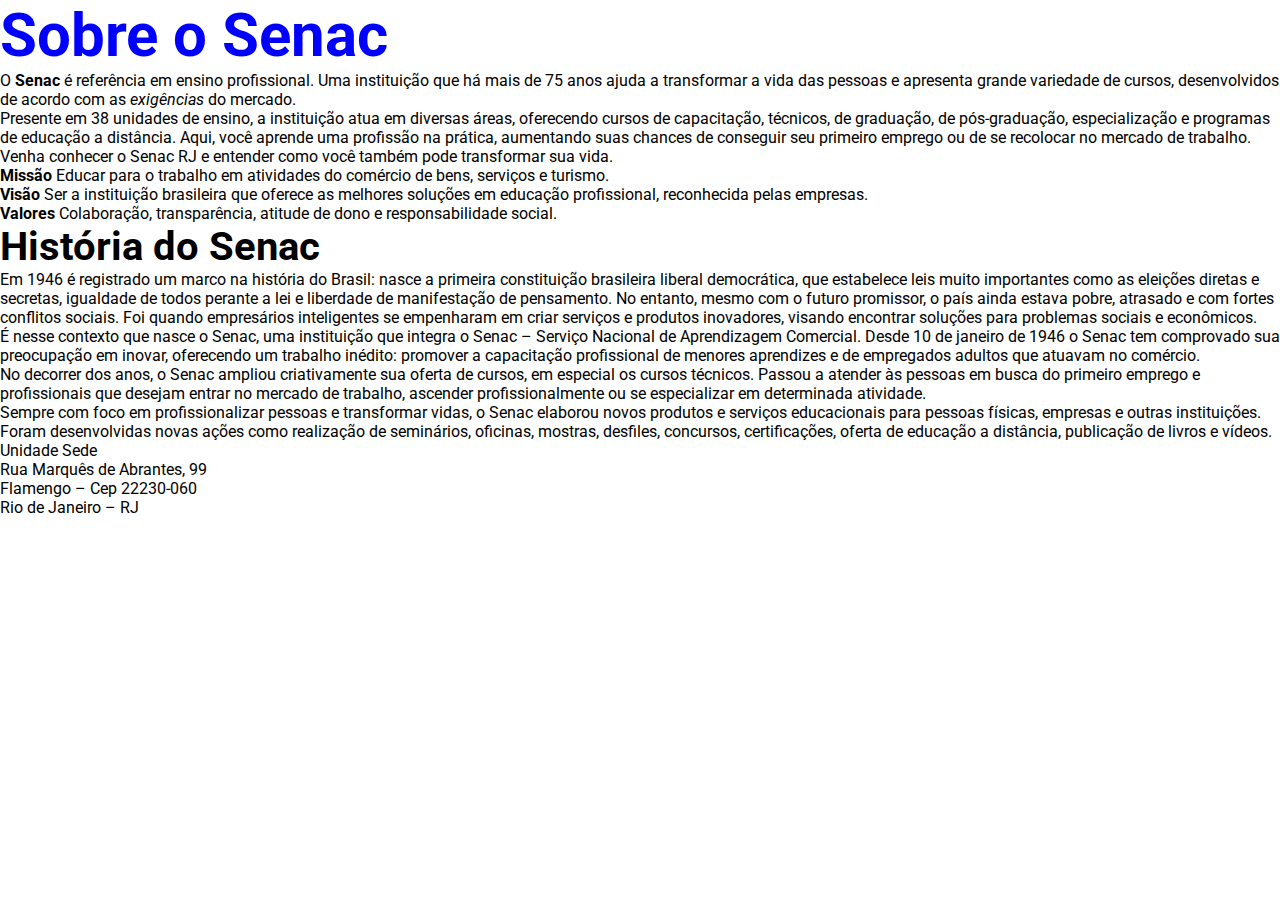
==== index.html @ d7a2b8d1 "Atualizado meu repositorio loocal" ====
<!DOCTYPE html>
<html lang="pt-br">
	<head>
		<meta charset="utf-8" ><!-- TAG meta: serve para formatações especiais. Está com atributo charset -->
		<link rel="icon" href="img/favicon.ico">
		<link href="https://fonts.googleapis.com/css?family=Roboto:100,300,400,500,700,900" rel="stylesheet">

		<title>Sobre o Senac</title>
		
		<style>
			* {
				margin: 0;
				font-family: Roboto, sans-serif;
			}

			h1 {
				font-family: Roboto, sans-serif;
				font-size: 60px;
				margin:0;
				/* Isto é um comentário em CSS*/
				color: rgb(0, 0, 255);
				/* color: rgb(0, 0, 255, 0.5); */
				/* color: #0000FF; hexadecimal */
			}

			h2 {
				font-size: 40px;
			}
		</style>
		
	</head>
	<!--  -->
	<body>
		<h1>Sobre o Senac</h1>
		<p>O <strong>Senac</strong> é referência em ensino profissional. Uma instituição que há mais de 75 anos ajuda a transformar a vida das pessoas e apresenta grande variedade de cursos, desenvolvidos de acordo com as <em>exigências</em> do mercado.</p>
		<!-- Isto é um comentário em HTML -->
		
		<p>Presente em 38 unidades de ensino, a instituição atua em diversas áreas, oferecendo cursos de capacitação, técnicos, de graduação, de pós-graduação, especialização e programas de educação a distância. Aqui, você aprende uma profissão na prática, aumentando suas chances de conseguir seu primeiro emprego ou de se recolocar no mercado de trabalho. Venha conhecer o Senac RJ e entender como você também pode transformar sua vida.</p>

		<p><strong>Missão</strong>

		Educar para o trabalho em atividades do comércio de bens, serviços e turismo.
		</p>
		<p>
		<strong>Visão</strong>

		Ser a instituição brasileira que oferece as melhores soluções em educação profissional, reconhecida pelas empresas.
		</p>
		<p>
		<strong>Valores</strong>

		Colaboração, transparência, atitude de dono e responsabilidade social.
		</p>
		<p>
		
		<!-- <h2 style="font-size:40px">História do Senac</h2> -->
		<h2>História do Senac</h2>

	Em 1946 é registrado um marco na história do Brasil: nasce a primeira constituição brasileira liberal democrática,
	que estabelece leis muito importantes como as eleições diretas e secretas, igualdade de todos perante a lei e
	liberdade de manifestação de pensamento. No entanto, mesmo com o futuro promissor, o país ainda estava pobre,
	atrasado e com fortes conflitos sociais. Foi quando empresários inteligentes se empenharam em criar serviços e
	produtos inovadores, visando encontrar soluções para problemas sociais e econômicos.</p>

	<p>É nesse contexto que nasce o Senac, uma instituição que integra o Senac – Serviço Nacional de Aprendizagem
		Comercial. Desde 10 de janeiro de 1946 o Senac tem comprovado sua preocupação em inovar, oferecendo um trabalho
		inédito: promover a capacitação profissional de menores aprendizes e de empregados adultos que atuavam no
		comércio.</p>

	<p>
		No decorrer dos anos, o Senac ampliou criativamente sua oferta de cursos, em especial os cursos técnicos. Passou
		a atender às pessoas em busca do primeiro emprego e profissionais que desejam entrar no mercado de trabalho,
		ascender profissionalmente ou se especializar em determinada atividade.</p>

	<p>Sempre com foco em profissionalizar pessoas e transformar vidas, o Senac elaborou novos produtos e serviços
		educacionais para pessoas físicas, empresas e outras instituições. Foram desenvolvidas novas ações como
		realização de seminários, oficinas, mostras, desfiles, concursos, certificações, oferta de educação a distância,
		publicação de livros e vídeos.</p>



	<p>
		Unidade Sede<br>
		Rua Marquês de Abrantes, 99<br>
		Flamengo – Cep 22230-060<br>
		Rio de Janeiro – RJ<br>
	</p>
</body>

</html>
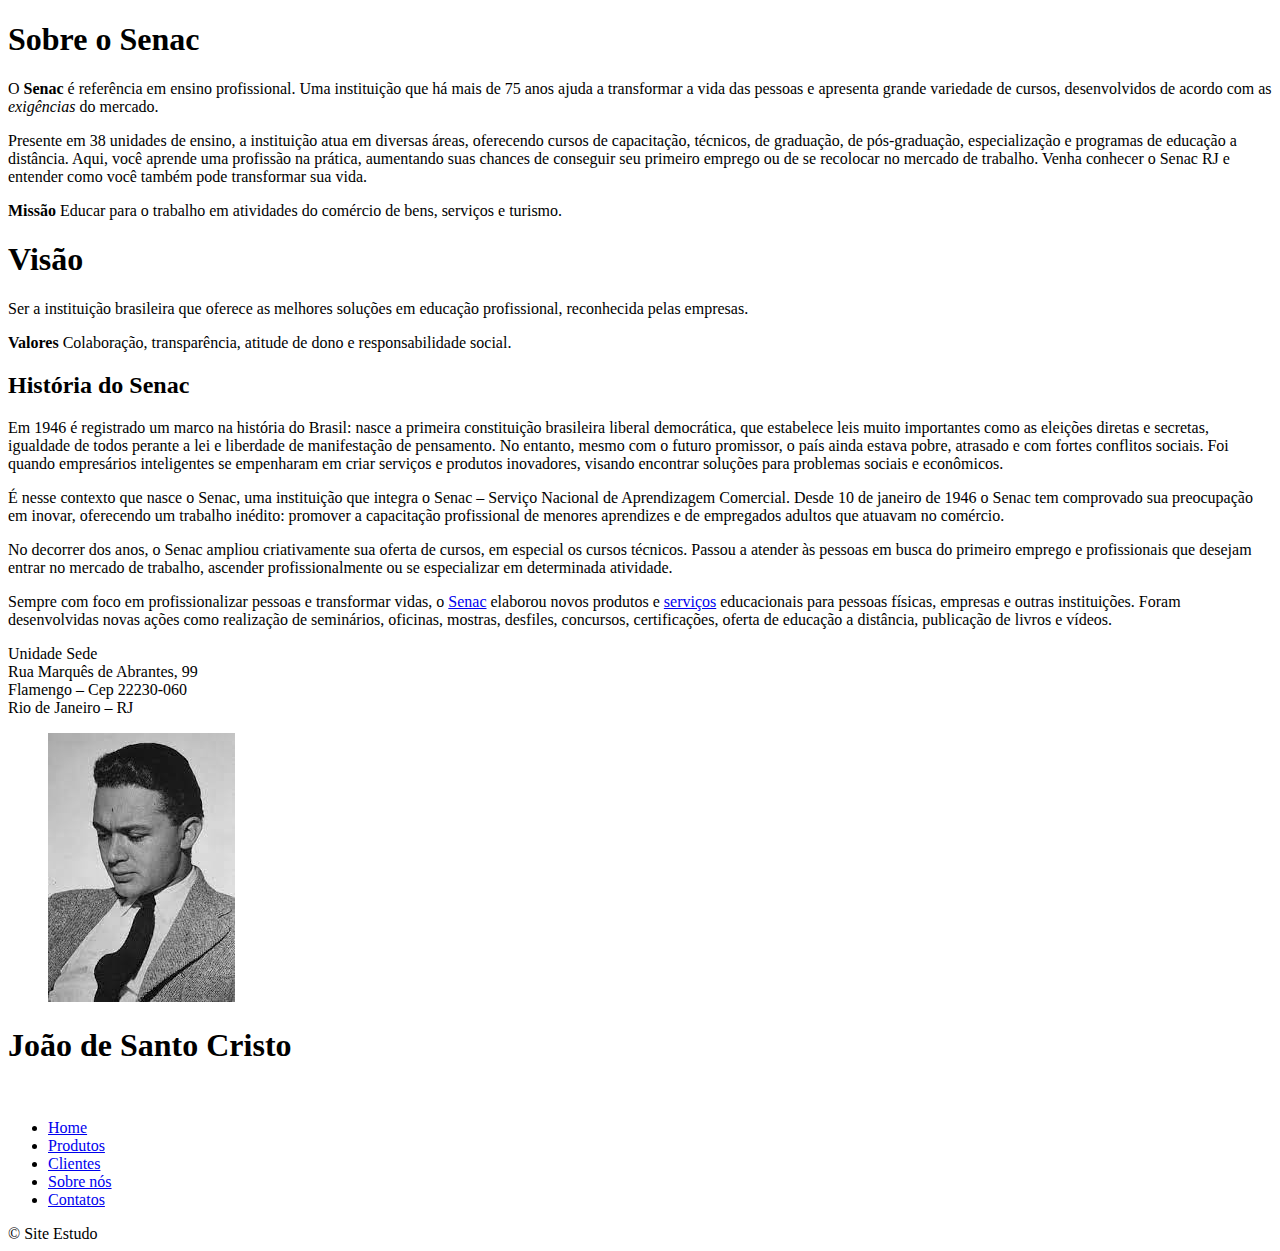
==== commit 5f91e25b: "Atualizado" ====
--- a/index.html
+++ b/index.html
@@ -4,10 +4,11 @@
 		<meta charset="utf-8" ><!-- TAG meta: serve para formatações especiais. Está com atributo charset -->
 		<link rel="icon" href="img/favicon.ico">
 		<link href="https://fonts.googleapis.com/css?family=Roboto:100,300,400,500,700,900" rel="stylesheet">
+		<link rel="stylesheet" href="estilo/style.css">
 
 		<title>Sobre o Senac</title>
 		
-		<style>
+		<!-- <style>
 			* {
 				margin: 0;
 				font-family: Roboto, sans-serif;
@@ -26,65 +27,97 @@
 			h2 {
 				font-size: 40px;
 			}
-		</style>
+		</style> -->
 		
 	</head>
 	<!--  -->
 	<body>
-		<h1>Sobre o Senac</h1>
-		<p>O <strong>Senac</strong> é referência em ensino profissional. Uma instituição que há mais de 75 anos ajuda a transformar a vida das pessoas e apresenta grande variedade de cursos, desenvolvidos de acordo com as <em>exigências</em> do mercado.</p>
-		<!-- Isto é um comentário em HTML -->
-		
-		<p>Presente em 38 unidades de ensino, a instituição atua em diversas áreas, oferecendo cursos de capacitação, técnicos, de graduação, de pós-graduação, especialização e programas de educação a distância. Aqui, você aprende uma profissão na prática, aumentando suas chances de conseguir seu primeiro emprego ou de se recolocar no mercado de trabalho. Venha conhecer o Senac RJ e entender como você também pode transformar sua vida.</p>
+		<header>
 
-		<p><strong>Missão</strong>
+		</header>
+		<main>
+			<!-- <h1>SOBRE MIM</h1> -->
+			<!-- <h1>SOBRE O SENAC</h1> -->
+			<h1 class="diferenciado">Sobre o Senac</h1>
+			<p>O <strong>Senac</strong> é referência em ensino profissional. Uma instituição que há mais de 75 anos ajuda a transformar a vida das pessoas e apresenta grande variedade de cursos, desenvolvidos de acordo com as <em>exigências</em> do mercado.</p>
+			<!-- Isto é um comentário em HTML -->
+			
+			<p>Presente em 38 unidades de ensino, a instituição atua em diversas áreas, oferecendo cursos de capacitação, técnicos, de graduação, de pós-graduação, especialização e programas de educação a distância. Aqui, você aprende uma profissão na prática, aumentando suas chances de conseguir seu primeiro emprego ou de se recolocar no mercado de trabalho. Venha conhecer o Senac RJ e entender como você também pode transformar sua vida.</p>
 
-		Educar para o trabalho em atividades do comércio de bens, serviços e turismo.
-		</p>
+			<p><strong>Missão</strong>
+
+			Educar para o trabalho em atividades do comércio de bens, serviços e turismo.
+			</p>
+			<p>
+			<strong><h1>Visão</h1></strong>
+
+			Ser a instituição brasileira que oferece as melhores soluções em educação profissional, reconhecida pelas empresas.
+			</p>
+			<p>
+			<strong>Valores</strong>
+
+			Colaboração, transparência, atitude de dono e responsabilidade social.
+			</p>
+			<p>
+			
+			<!-- <h2 style="font-size:40px">História do Senac</h2> -->
+			<h2>História do Senac</h2>
+
+		Em 1946 é registrado um marco na história do Brasil: nasce a primeira constituição brasileira liberal democrática,
+		que estabelece leis muito importantes como as eleições diretas e secretas, igualdade de todos perante a lei e
+		liberdade de manifestação de pensamento. No entanto, mesmo com o futuro promissor, o país ainda estava pobre,
+		atrasado e com fortes conflitos sociais. Foi quando empresários inteligentes se empenharam em criar serviços e
+		produtos inovadores, visando encontrar soluções para problemas sociais e econômicos.</p>
+
+		<p>É nesse contexto que nasce o Senac, uma instituição que integra o Senac – Serviço Nacional de Aprendizagem
+			Comercial. Desde 10 de janeiro de 1946 o Senac tem comprovado sua preocupação em inovar, oferecendo um trabalho
+			inédito: promover a capacitação profissional de menores aprendizes e de empregados adultos que atuavam no
+			comércio.</p>
+
 		<p>
-		<strong>Visão</strong>
+			No decorrer dos anos, o Senac ampliou criativamente sua oferta de cursos, em especial os cursos técnicos. Passou
+			a atender às pessoas em busca do primeiro emprego e profissionais que desejam entrar no mercado de trabalho,
+			ascender profissionalmente ou se especializar em determinada atividade.</p>
+			<!-- Endereço absoluto: https://www  -->
+			<!-- Enderço Relativo -->
+		<p>Sempre com foco em profissionalizar pessoas e transformar vidas, o <a href="https://www.rj.senac.br">Senac</a> elaborou novos produtos e <a href="#">serviços</a>
+			educacionais para pessoas físicas, empresas e outras instituições. Foram desenvolvidas novas ações como
+			realização de seminários, oficinas, mostras, desfiles, concursos, certificações, oferta de educação a distância,
+			publicação de livros e vídeos.</p>
 
-		Ser a instituição brasileira que oferece as melhores soluções em educação profissional, reconhecida pelas empresas.
-		</p>
-		<p>
-		<strong>Valores</strong>
-
-		Colaboração, transparência, atitude de dono e responsabilidade social.
-		</p>
-		<p>
-		
-		<!-- <h2 style="font-size:40px">História do Senac</h2> -->
-		<h2>História do Senac</h2>
-
-	Em 1946 é registrado um marco na história do Brasil: nasce a primeira constituição brasileira liberal democrática,
-	que estabelece leis muito importantes como as eleições diretas e secretas, igualdade de todos perante a lei e
-	liberdade de manifestação de pensamento. No entanto, mesmo com o futuro promissor, o país ainda estava pobre,
-	atrasado e com fortes conflitos sociais. Foi quando empresários inteligentes se empenharam em criar serviços e
-	produtos inovadores, visando encontrar soluções para problemas sociais e econômicos.</p>
-
-	<p>É nesse contexto que nasce o Senac, uma instituição que integra o Senac – Serviço Nacional de Aprendizagem
-		Comercial. Desde 10 de janeiro de 1946 o Senac tem comprovado sua preocupação em inovar, oferecendo um trabalho
-		inédito: promover a capacitação profissional de menores aprendizes e de empregados adultos que atuavam no
-		comércio.</p>
-
-	<p>
-		No decorrer dos anos, o Senac ampliou criativamente sua oferta de cursos, em especial os cursos técnicos. Passou
-		a atender às pessoas em busca do primeiro emprego e profissionais que desejam entrar no mercado de trabalho,
-		ascender profissionalmente ou se especializar em determinada atividade.</p>
-
-	<p>Sempre com foco em profissionalizar pessoas e transformar vidas, o Senac elaborou novos produtos e serviços
-		educacionais para pessoas físicas, empresas e outras instituições. Foram desenvolvidas novas ações como
-		realização de seminários, oficinas, mostras, desfiles, concursos, certificações, oferta de educação a distância,
-		publicação de livros e vídeos.</p>
-
-
-
-	<p>
-		Unidade Sede<br>
-		Rua Marquês de Abrantes, 99<br>
-		Flamengo – Cep 22230-060<br>
-		Rio de Janeiro – RJ<br>
-	</p>
+			<!-- ul Lista não ordenadas -->
+			<!-- ol Lista ordenadas -->
+			<!-- li item de lista -->
+			
+			<p class="vermelho ">
+				Unidade Sede<br>
+				Rua Marquês de Abrantes, 99<br>
+				Flamengo – Cep 22230-060<br>
+				Rio de Janeiro – RJ<br>
+			</p>
+		</main>
+		<aside>
+		<figure>
+			<img src="img/Joâo de Santo Cristo.png" alt="Foto de João de Santo Cristo">
+			<!-- <caption>Foto de João de Santo Cristo</caption> -->
+		</figure>
+		<h1 id="nomeCliente">João de Santo Cristo</h1>
+		<br>
+		<nav>
+			<ul>
+				<li>
+					<a href="#">Home</a>
+				</li>
+				<li><a href="#">Produtos</a></li>
+				<li><a href="#">Clientes</a></li>
+				<li><a href="#">Sobre nós</a></li>
+				<li><a href="#">Contatos</a></li>
+			</ul>
+		</nav>
+	</aside>
+		<footer>
+			&copy; Site Estudo
+		</footer>
 </body>
 
 </html>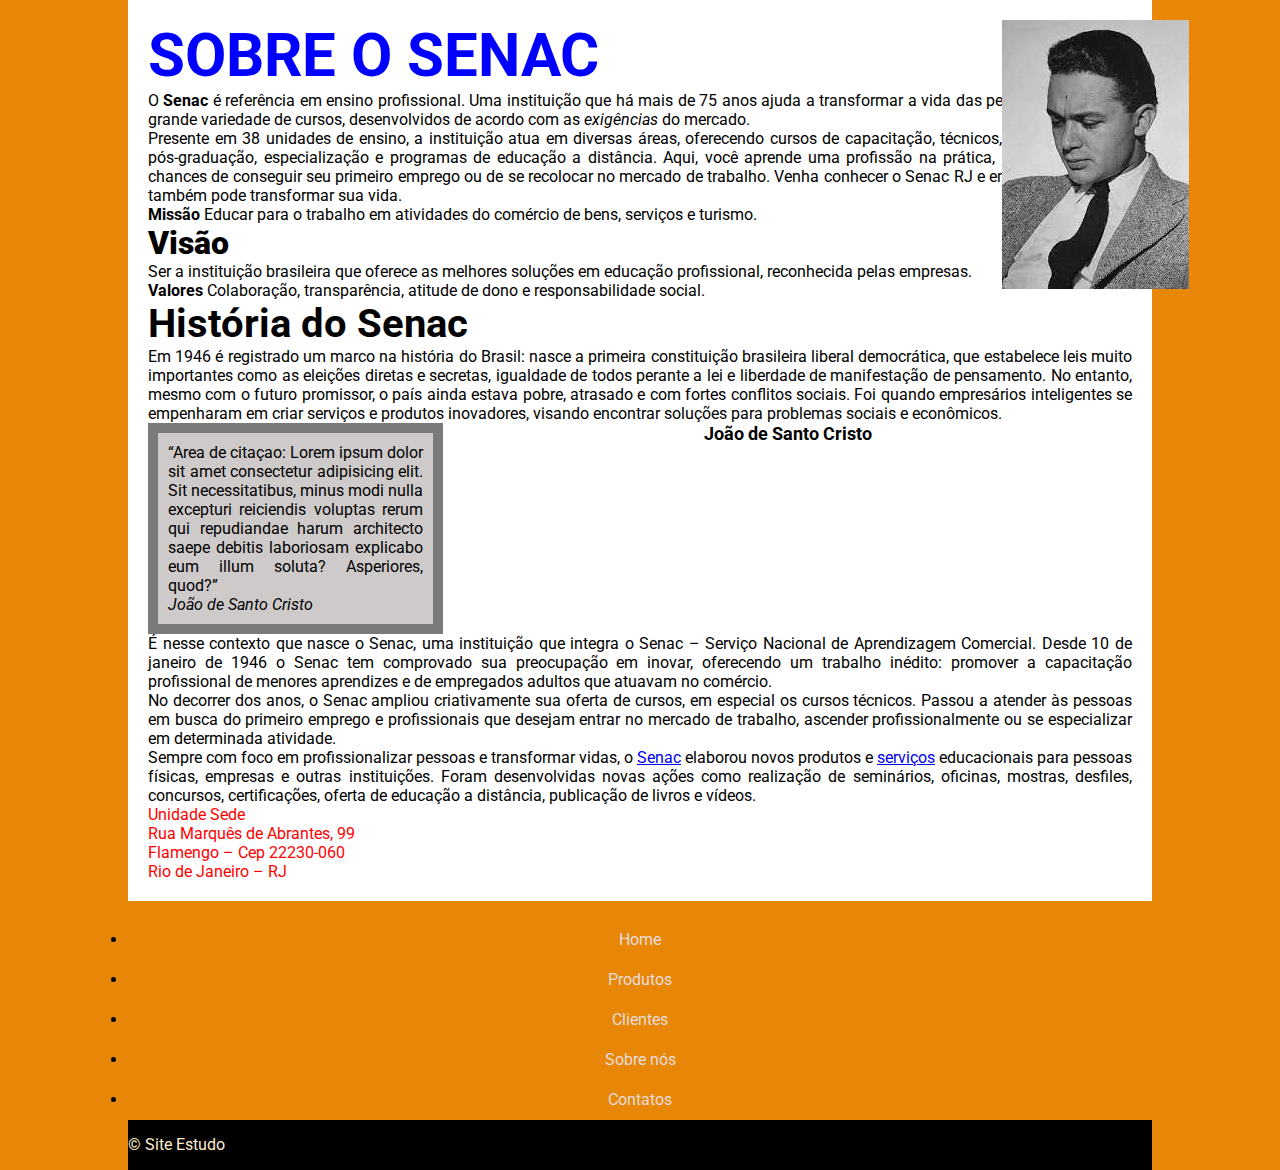
==== commit e2b99529: "Atualizado ultima" ====
--- a/index.html
+++ b/index.html
@@ -8,26 +8,7 @@
 
 		<title>Sobre o Senac</title>
 		
-		<!-- <style>
-			* {
-				margin: 0;
-				font-family: Roboto, sans-serif;
-			}
-
-			h1 {
-				font-family: Roboto, sans-serif;
-				font-size: 60px;
-				margin:0;
-				/* Isto é um comentário em CSS*/
-				color: rgb(0, 0, 255);
-				/* color: rgb(0, 0, 255, 0.5); */
-				/* color: #0000FF; hexadecimal */
-			}
-
-			h2 {
-				font-size: 40px;
-			}
-		</style> -->
+		
 		
 	</head>
 	<!--  -->
@@ -36,7 +17,7 @@
 
 		</header>
 		<main>
-			<!-- <h1>SOBRE MIM</h1> -->
+			<!-- <h1>SOBRE MIM</h1>  -->
 			<!-- <h1>SOBRE O SENAC</h1> -->
 			<h1 class="diferenciado">Sobre o Senac</h1>
 			<p>O <strong>Senac</strong> é referência em ensino profissional. Uma instituição que há mais de 75 anos ajuda a transformar a vida das pessoas e apresenta grande variedade de cursos, desenvolvidos de acordo com as <em>exigências</em> do mercado.</p>
@@ -58,7 +39,8 @@
 
 			Colaboração, transparência, atitude de dono e responsabilidade social.
 			</p>
-			<p>
+			<divclass="DivisãoColuna">
+				<p></p> 
 			
 			<!-- <h2 style="font-size:40px">História do Senac</h2> -->
 			<h2>História do Senac</h2>
@@ -67,9 +49,16 @@
 		que estabelece leis muito importantes como as eleições diretas e secretas, igualdade de todos perante a lei e
 		liberdade de manifestação de pensamento. No entanto, mesmo com o futuro promissor, o país ainda estava pobre,
 		atrasado e com fortes conflitos sociais. Foi quando empresários inteligentes se empenharam em criar serviços e
-		produtos inovadores, visando encontrar soluções para problemas sociais e econômicos.</p>
-
-		<p>É nesse contexto que nasce o Senac, uma instituição que integra o Senac – Serviço Nacional de Aprendizagem
+		produtos inovadores, visando encontrar soluções para problemas sociais e econômicos.
+	</p>
+</div>
+		<blockquote>
+			<p><q>Area de citaçao: Lorem ipsum dolor sit amet consectetur adipisicing elit. Sit necessitatibus, minus modi nulla excepturi reiciendis voluptas rerum qui repudiandae harum architecto saepe debitis laboriosam explicabo eum illum soluta? Asperiores, quod?</q></p>
+			<cite>João de Santo Cristo</cite>
+		</blockquote>
+		
+		<h1 id="nomeCliente">João de Santo Cristo</h1>
+		<p class="limpafloat" >É nesse contexto que nasce o Senac, uma instituição que integra o Senac – Serviço Nacional de Aprendizagem
 			Comercial. Desde 10 de janeiro de 1946 o Senac tem comprovado sua preocupação em inovar, oferecendo um trabalho
 			inédito: promover a capacitação profissional de menores aprendizes e de empregados adultos que atuavam no
 			comércio.</p>
@@ -96,12 +85,11 @@
 				Rio de Janeiro – RJ<br>
 			</p>
 		</main>
-		<aside>
 		<figure>
 			<img src="img/Joâo de Santo Cristo.png" alt="Foto de João de Santo Cristo">
+				<aside>
 			<!-- <caption>Foto de João de Santo Cristo</caption> -->
 		</figure>
-		<h1 id="nomeCliente">João de Santo Cristo</h1>
 		<br>
 		<nav>
 			<ul>
--- a/estilo/style.css
+++ b/estilo/style.css
@@ -0,0 +1,140 @@
+* {
+    margin: 0;
+    padding: 0;
+    box-sizing: border-box;
+}
+
+:root{
+    --cor-de-fundo: rgb(231, 134, 7);
+    --cor-secundaria: rgb(255, 255, 255);
+    --cor-azul: rgb(0, 0, 255);
+    --cor-preto: rgb(0, 0, 0);
+    --cor-laranja-claro: rgb(255, 235, 205);
+}
+
+body{
+    font-family: Roboto, sans-serif;
+    width: 1024px;
+    margin: auto;
+    text-align: justify;
+    background-color: var(--cor-de-fundo);
+}
+
+main{
+    background-color: var(--cor-secundaria);
+    text-align: justify;
+    /* margin: 20px; */
+    padding: 20px;
+    position: relative;
+    
+}
+
+blockquote{
+    padding: 10px;
+    float: left;
+    width: 30%;
+    background-color: rgb(206,202, 202);
+    border: 10px solid #7a7a7a;
+    display: block; 
+    margin: 0.5;
+}
+cite{
+    display: block;
+    
+}
+.limpafloat{
+    clear: both;
+}
+
+li a {
+    display: block;
+    color: rgb(233, 221, 221);
+    padding: 10px;
+    line-height: 20px;
+    text-decoration: none;
+    text-transform: bold;
+    text-align: center
+}
+vac li a:hover{
+    display: block;
+    background-color: var(--cor-de-fundo);
+    text-transform: bold;
+    transition: .3s;
+}
+
+
+footer{
+    height: 50px;
+    line-height: 50px;
+    background-color: black;
+    color: blanchedalmond;
+    clear: both;/*left right both*/
+}
+.DivisãoColuna{
+    float: left;
+    width: 40%;}
+    /* main h1{ */
+        /*
+        # = id 
+        . = class
+        */
+        .diferenciado {
+            font-family: Roboto, sans-serif;
+            font-size: 60px;
+            margin:0;
+            text-transform: uppercase;
+            /* Isto é um comentário em CSS*/
+            color: rgb(0, 0, 255);
+            /* color: rgb(0, 0, 255, 0.5); */
+            /* color: #0000FF; hexadecimal */
+        }
+        
+        .vermelho{
+            color: red;
+        }
+        
+        #nomeCliente{
+            display: block;
+            font-size: 18px;
+            text-align: center
+        }
+        
+        h2 {
+            font-size: 40px;
+        }
+        
+        figure{
+            width:19.4%;
+            position:absolute;
+            top: 20px;
+            right:30px;
+        } 
+        
+        aside, figure{
+            float: right;
+            background-color: #7a7a7a,
+            color: var(--cor-secundaria);
+            border: sp
+            
+            
+        }
+        
+        
+        aside {
+            width: 18%;
+            margin: auto;
+            position: relative;
+            top:20px;
+            bottom:
+            left:
+            right:20px;
+            background-color: var(--cor-secundaria)
+            
+        }
+    }
+    
+    li{
+    background-color: blue;
+    list-style-type: none;
+    display: block;
+    padding: 10px;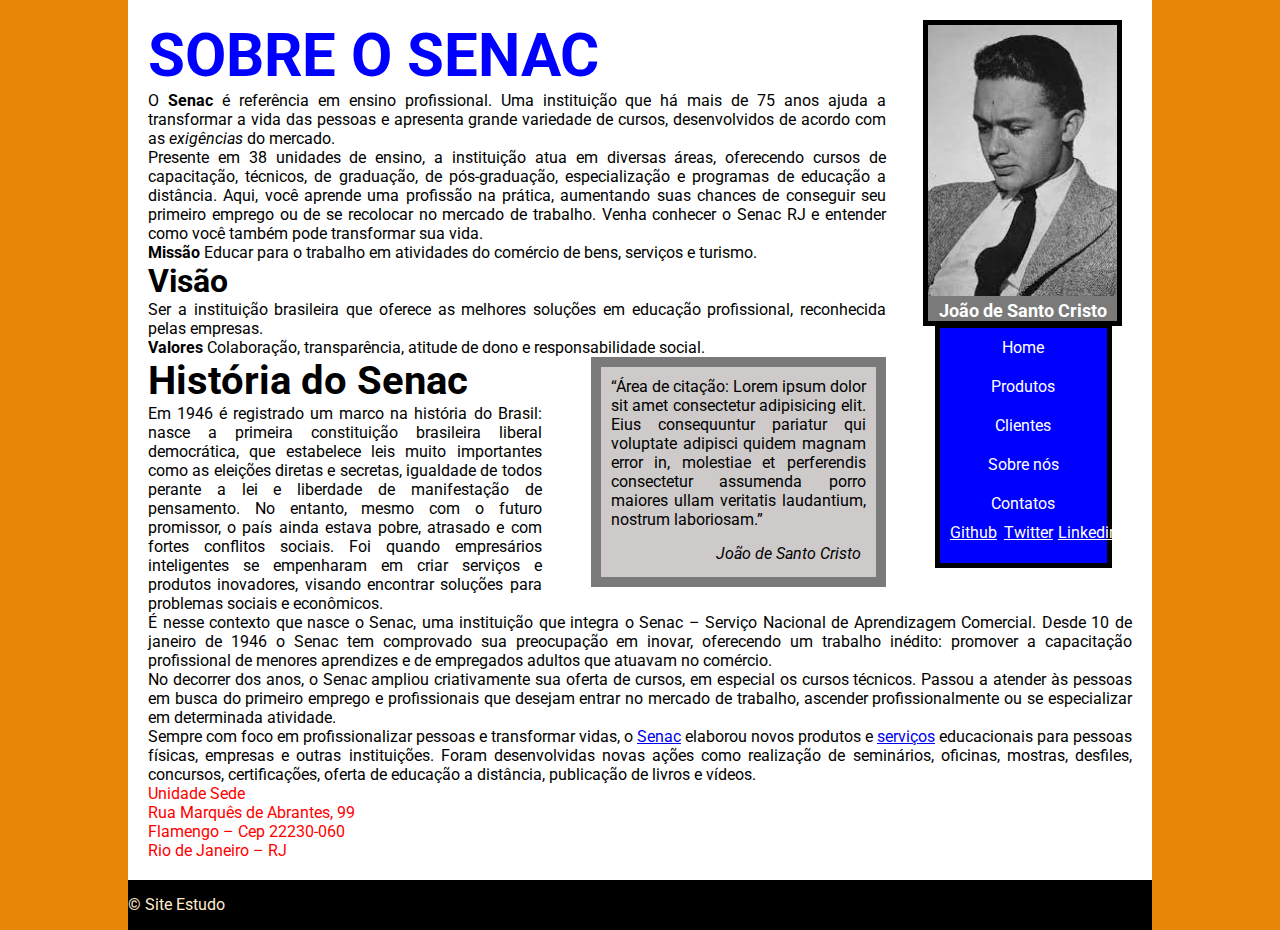
==== commit 0ed5cc46: "Atualizado ultima aula do professoer" ====
--- a/index.html
+++ b/index.html
@@ -7,9 +7,7 @@
 		<link rel="stylesheet" href="estilo/style.css">
 
 		<title>Sobre o Senac</title>
-		
-		
-		
+				
 	</head>
 	<!--  -->
 	<body>
@@ -17,20 +15,21 @@
 
 		</header>
 		<main>
-			<!-- <h1>SOBRE MIM</h1>  -->
+			<!-- <h1>SOBRE MIM</h1> -->
 			<!-- <h1>SOBRE O SENAC</h1> -->
 			<h1 class="diferenciado">Sobre o Senac</h1>
-			<p>O <strong>Senac</strong> é referência em ensino profissional. Uma instituição que há mais de 75 anos ajuda a transformar a vida das pessoas e apresenta grande variedade de cursos, desenvolvidos de acordo com as <em>exigências</em> do mercado.</p>
+			<p class="reducaoDoTexto">O <strong>Senac</strong> é referência em ensino profissional. Uma instituição que há mais de 75 anos ajuda a transformar a vida das pessoas e apresenta grande variedade de cursos, desenvolvidos de acordo com as <em>exigências</em> do mercado.</p>
 			<!-- Isto é um comentário em HTML -->
 			
-			<p>Presente em 38 unidades de ensino, a instituição atua em diversas áreas, oferecendo cursos de capacitação, técnicos, de graduação, de pós-graduação, especialização e programas de educação a distância. Aqui, você aprende uma profissão na prática, aumentando suas chances de conseguir seu primeiro emprego ou de se recolocar no mercado de trabalho. Venha conhecer o Senac RJ e entender como você também pode transformar sua vida.</p>
+			<p class="reducaoDoTexto">Presente em 38 unidades de ensino, a instituição atua em diversas áreas, oferecendo cursos de capacitação, técnicos, de graduação, de pós-graduação, especialização e programas de educação a distância. Aqui, você aprende uma profissão na prática, aumentando suas chances de conseguir seu primeiro emprego ou de se recolocar no mercado de trabalho. Venha conhecer o Senac RJ e entender como você também pode transformar sua vida.</p>
 
-			<p><strong>Missão</strong>
+			<pclass="reducaoDoTexto">
+				<strong>Missão</strong>
 
 			Educar para o trabalho em atividades do comércio de bens, serviços e turismo.
 			</p>
-			<p>
 			<strong><h1>Visão</h1></strong>
+			<p class="reducaoDoTexto">
 
 			Ser a instituição brasileira que oferece as melhores soluções em educação profissional, reconhecida pelas empresas.
 			</p>
@@ -39,13 +38,14 @@
 
 			Colaboração, transparência, atitude de dono e responsabilidade social.
 			</p>
-			<divclass="DivisãoColuna">
-				<p></p> 
 			
-			<!-- <h2 style="font-size:40px">História do Senac</h2> -->
-			<h2>História do Senac</h2>
-
-		Em 1946 é registrado um marco na história do Brasil: nasce a primeira constituição brasileira liberal democrática,
+			<div class="divisaoColuna">	
+					
+			<p>
+				<!-- <h2 style="font-size:40px">História do Senac</h2> -->
+				<h2>História do Senac</h2>
+				
+				Em 1946 é registrado um marco na história do Brasil: nasce a primeira constituição brasileira liberal democrática,
 		que estabelece leis muito importantes como as eleições diretas e secretas, igualdade de todos perante a lei e
 		liberdade de manifestação de pensamento. No entanto, mesmo com o futuro promissor, o país ainda estava pobre,
 		atrasado e com fortes conflitos sociais. Foi quando empresários inteligentes se empenharam em criar serviços e
@@ -53,12 +53,57 @@
 	</p>
 </div>
 		<blockquote>
-			<p><q>Area de citaçao: Lorem ipsum dolor sit amet consectetur adipisicing elit. Sit necessitatibus, minus modi nulla excepturi reiciendis voluptas rerum qui repudiandae harum architecto saepe debitis laboriosam explicabo eum illum soluta? Asperiores, quod?</q></p>
+			<p>
+				<q>Área de citação: Lorem ipsum dolor sit amet consectetur adipisicing elit. Eius consequuntur pariatur qui voluptate adipisci quidem magnam error in, molestiae et perferendis consectetur assumenda porro maiores ullam veritatis laudantium, nostrum laboriosam.</q>
+			</p>
 			<cite>João de Santo Cristo</cite>
 		</blockquote>
-		
-		<h1 id="nomeCliente">João de Santo Cristo</h1>
-		<p class="limpafloat" >É nesse contexto que nasce o Senac, uma instituição que integra o Senac – Serviço Nacional de Aprendizagem
+		<figure>
+			<img src="img/Joâo de Santo Cristo.png" alt="Foto de João de Santo Cristo">
+			<!-- <caption>Foto de João de Santo Cristo</caption> -->
+			<h1 id="nomeCliente">João de Santo Cristo</h1>
+		</figure>
+		<aside>
+			<nav>
+				<ul>
+					<li>
+						<a href="#">Home</a>
+					</li>
+					<li><a href="#">Produtos</a></li>
+					<li><a href="#">Clientes</a></li>
+					<li><a href="#">Sobre nós</a></li>
+					<li><a href="#">Contatos</a></li>
+				</ul>
+			</nav>
+			<ul class="icones-sociais">
+				<!-- <li>
+					<a href="#">
+						<img src="img/github.png" alt="Github">
+					</a>
+				</li>
+				<li>
+					<a href="#">
+						<img src="img/twitter.png" alt="Twitter">
+					</a>
+				</li>
+				<li>
+					<a href="#">
+						<img src="img/linkedin.png" alt="Linkedin">
+					</a>
+				</li> -->
+				<li>
+					<a href="https://github.com" target="_blank">Github</a>
+				</li>
+				<li>
+					<a href="https://twitter.com" target="_blank">Twitter</a>
+				</li>
+				<li>
+					<a href="https://br.linkedin.com" target="_blank">Linkedin</a>
+				</li>
+			</ul>
+		</aside>
+
+		<p class="limpaFloat">É nesse contexto que nasce o Senac, uma instituição que integra o Senac – Serviço Nacional de Aprendizagem
 			Comercial. Desde 10 de janeiro de 1946 o Senac tem comprovado sua preocupação em inovar, oferecendo um trabalho
 			inédito: promover a capacitação profissional de menores aprendizes e de empregados adultos que atuavam no
 			comércio.</p>
@@ -78,31 +123,14 @@
 			<!-- ol Lista ordenadas -->
 			<!-- li item de lista -->
 			
-			<p class="vermelho ">
+			<p class="vermelho">
 				Unidade Sede<br>
 				Rua Marquês de Abrantes, 99<br>
 				Flamengo – Cep 22230-060<br>
 				Rio de Janeiro – RJ<br>
 			</p>
 		</main>
-		<figure>
-			<img src="img/Joâo de Santo Cristo.png" alt="Foto de João de Santo Cristo">
-				<aside>
-			<!-- <caption>Foto de João de Santo Cristo</caption> -->
-		</figure>
-		<br>
-		<nav>
-			<ul>
-				<li>
-					<a href="#">Home</a>
-				</li>
-				<li><a href="#">Produtos</a></li>
-				<li><a href="#">Clientes</a></li>
-				<li><a href="#">Sobre nós</a></li>
-				<li><a href="#">Contatos</a></li>
-			</ul>
-		</nav>
-	</aside>
+		
 		<footer>
 			&copy; Site Estudo
 		</footer>
--- a/estilo/style.css
+++ b/estilo/style.css
@@ -7,7 +7,7 @@
 :root{
     --cor-de-fundo: rgb(231, 134, 7);
     --cor-secundaria: rgb(255, 255, 255);
-    --cor-azul: rgb(0, 0, 255);
+    --cor-azul: rgb(0,0,255);
     --cor-preto: rgb(0, 0, 0);
     --cor-laranja-claro: rgb(255, 235, 205);
 }
@@ -16,7 +16,6 @@
     font-family: Roboto, sans-serif;
     width: 1024px;
     margin: auto;
-    text-align: justify;
     background-color: var(--cor-de-fundo);
 }
 
@@ -26,42 +25,89 @@
     /* margin: 20px; */
     padding: 20px;
     position: relative;
-    
-}
+ }
 
 blockquote{
     padding: 10px;
     float: left;
     width: 30%;
-    background-color: rgb(206,202, 202);
+    background-color: rgb(206, 202, 202);
+    /* border-width: 10px;
+    border-style: solid;
+    border-color: black; */
     border: 10px solid #7a7a7a;
-    display: block; 
-    margin: 0.5;
+    display: block;
+    margin: 0 5%;
 }
+
 cite{
     display: block;
-    
+    /* margin: 15px;  Todos os lados iguais*/
+    /* margin: 15px 20px; Primeiro valor serve para o TOPO e BOTTOM o segundo valor é para  ESQUERDA e DIREITA*/
+    margin: 15px 5px 3px 0;
+    line-height: 20px;
+    text-align: right;
 }
-.limpafloat{
+
+.limpaFloat{
     clear: both;
 }
 
-li a {
+h2 {
+    font-size: 40px;
+}
+
+figure{
+    width: 19.4%;
+    position: absolute;
+    top: 20px;
+    right: 30px;    
+}
+
+aside, figure{
+    float: right;
+    background-color: #7a7a7a;
+    color: var(--cor-secundaria);
+    border: 5px solid var(--cor-preto);
+}
+
+aside {
+    width: 18%;
+    margin: auto;
+    position: relative;
+    /* top: -34px; */
+    bottom: 34px;
+    right: 20px;
+    clear: right;
+    /* background-color: var(--cor-secundaria); */
+}
+
+li{
+    background-color: var(--cor-azul);
+    /* list-style-type: none;
     display: block;
-    color: rgb(233, 221, 221);
+    padding: 0;
+    height: 40px;
+    width: 40px; 
+    */
+}
+
+
+nav ul li a {
+    display: block;
+    color: var(--cor-secundaria);
     padding: 10px;
-    line-height: 20px;
     text-decoration: none;
     text-transform: bold;
-    text-align: center
+    text-align: center;
 }
-vac li a:hover{
+
+nav li a:hover{
     display: block;
     background-color: var(--cor-de-fundo);
     text-transform: bold;
-    transition: .3s;
+    transition: .6s;
 }
-
 
 footer{
     height: 50px;
@@ -70,71 +116,62 @@
     color: blanchedalmond;
     clear: both;/*left right both*/
 }
-.DivisãoColuna{
+
+.divisaoColuna{
     float: left;
-    width: 40%;}
-    /* main h1{ */
-        /*
-        # = id 
-        . = class
-        */
-        .diferenciado {
-            font-family: Roboto, sans-serif;
-            font-size: 60px;
-            margin:0;
-            text-transform: uppercase;
-            /* Isto é um comentário em CSS*/
-            color: rgb(0, 0, 255);
-            /* color: rgb(0, 0, 255, 0.5); */
-            /* color: #0000FF; hexadecimal */
-        }
-        
-        .vermelho{
-            color: red;
-        }
-        
-        #nomeCliente{
-            display: block;
-            font-size: 18px;
-            text-align: center
-        }
-        
-        h2 {
-            font-size: 40px;
-        }
-        
-        figure{
-            width:19.4%;
-            position:absolute;
-            top: 20px;
-            right:30px;
-        } 
-        
-        aside, figure{
-            float: right;
-            background-color: #7a7a7a,
-            color: var(--cor-secundaria);
-            border: sp
-            
-            
-        }
-        
-        
-        aside {
-            width: 18%;
-            margin: auto;
-            position: relative;
-            top:20px;
-            bottom:
-            left:
-            right:20px;
-            background-color: var(--cor-secundaria)
-            
-        }
-    }
-    
-    li{
-    background-color: blue;
-    list-style-type: none;
+    width: 40%;
+}
+
+.reducaoDoTexto{
+    width: 75%;
+}
+
+/* main h1{ */
+/*
+ # = id 
+ . = class
+*/
+.diferenciado {
+    font-family: Roboto, sans-serif;
+    font-size: 60px;
+    margin:0;
+    text-transform: uppercase;
+    /* Isto é um comentário em CSS*/
+    color: rgb(0, 0, 255);
+    /* color: rgb(0, 0, 255, 0.5); */
+    /* color: #0000FF; hexadecimal */
+}
+
+img{
+    width: 100%
+}
+
+.vermelho{
+    color: red;
+}
+
+#nomeCliente{
     display: block;
-    padding: 10px;+    font-size: 18px;
+    text-align: center;
+}
+
+ul{
+    background-color: var(--cor-azul);
+}
+
+.icones-sociais li{
+    background-color: var(--cor-azul);
+    display: inline-block;
+    width: 40px;
+    height: 40px;
+    padding: 0;
+    margin-left: 10px;
+}
+.icones-sociais a{
+    background-image: url(img/github.png);
+    width: 40px;
+    height: 40px;
+    display: inline-block;
+    color: white;
+ }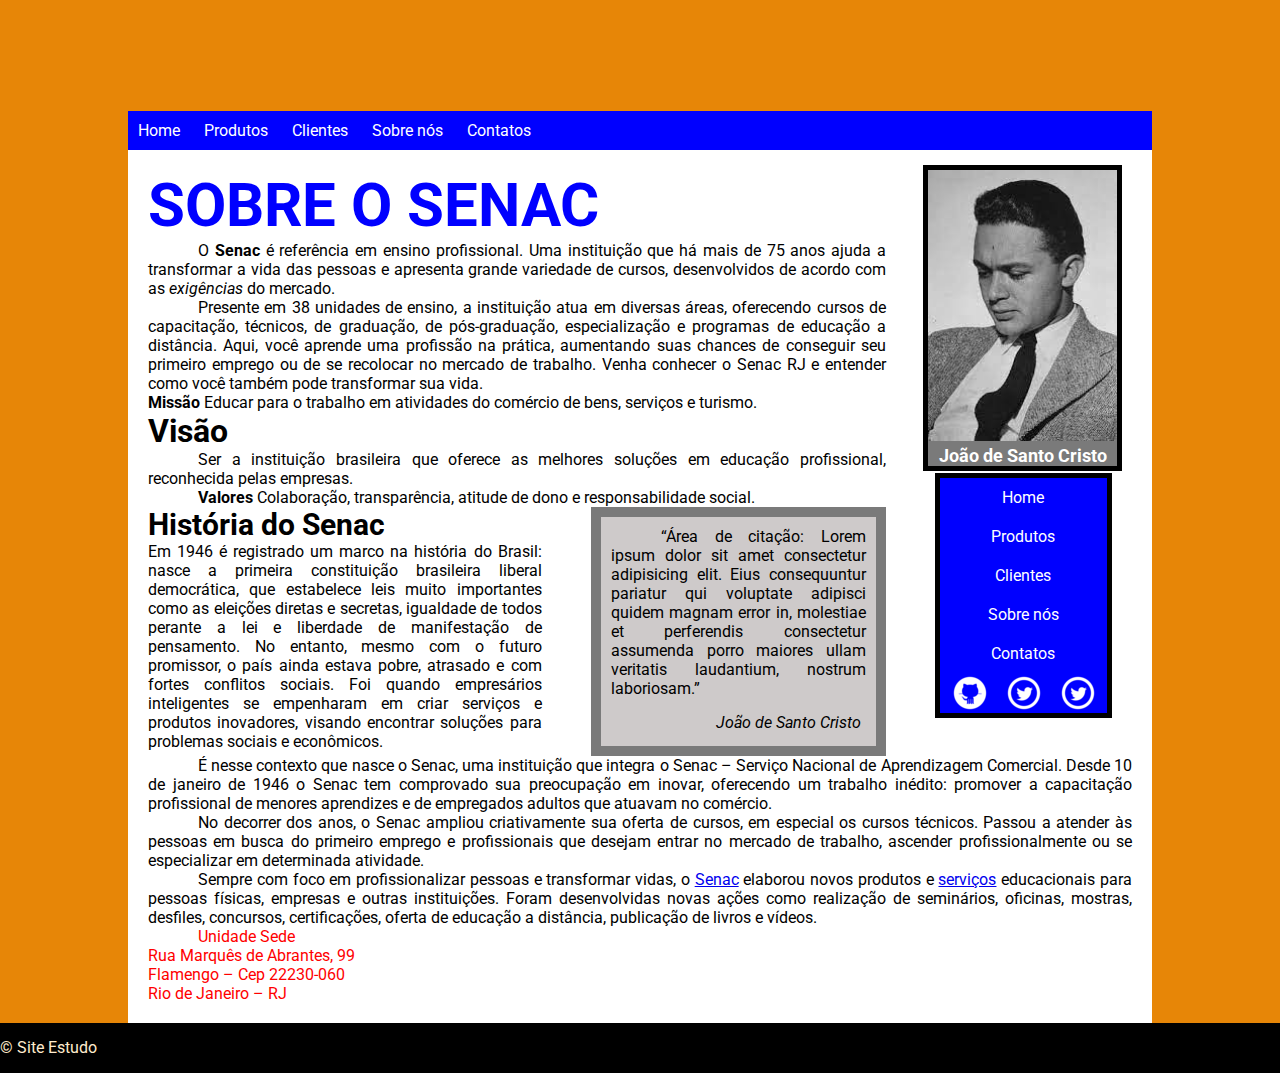
==== commit e1807d80: "atualizado" ====
--- a/index.html
+++ b/index.html
@@ -12,13 +12,22 @@
 	<!--  -->
 	<body>
 		<header>
+			<nav>
+				<ul>
+					<li><a href="#"target="_blank">Home</a></li>
+					<li><a href="">Produtos</a></li>
+					<li><a href="">Clientes</a></li>
+					<li><a href="">Sobre nós</a></li>
+					<li><a href="Position/index.html">Contatos</a></li>
+				</ul>
+			</nav>
 
 		</header>
 		<main>
 			<!-- <h1>SOBRE MIM</h1> -->
 			<!-- <h1>SOBRE O SENAC</h1> -->
 			<h1 class="diferenciado">Sobre o Senac</h1>
-			<p class="reducaoDoTexto">O <strong>Senac</strong> é referência em ensino profissional. Uma instituição que há mais de 75 anos ajuda a transformar a vida das pessoas e apresenta grande variedade de cursos, desenvolvidos de acordo com as <em>exigências</em> do mercado.</p>
+			<p class="reducaoDoTexto" style="text-indent: 50px">O <strong>Senac</strong> é referência em ensino profissional. Uma instituição que há mais de 75 anos ajuda a transformar a vida das pessoas e apresenta grande variedade de cursos, desenvolvidos de acordo com as <em>exigências</em> do mercado.</p>
 			<!-- Isto é um comentário em HTML -->
 			
 			<p class="reducaoDoTexto">Presente em 38 unidades de ensino, a instituição atua em diversas áreas, oferecendo cursos de capacitação, técnicos, de graduação, de pós-graduação, especialização e programas de educação a distância. Aqui, você aprende uma profissão na prática, aumentando suas chances de conseguir seu primeiro emprego ou de se recolocar no mercado de trabalho. Venha conhecer o Senac RJ e entender como você também pode transformar sua vida.</p>
@@ -45,7 +54,7 @@
 				<!-- <h2 style="font-size:40px">História do Senac</h2> -->
 				<h2>História do Senac</h2>
 				
-				Em 1946 é registrado um marco na história do Brasil: nasce a primeira constituição brasileira liberal democrática,
+				 Em 1946 é registrado um marco na história do Brasil: nasce a primeira constituição brasileira liberal democrática,
 		que estabelece leis muito importantes como as eleições diretas e secretas, igualdade de todos perante a lei e
 		liberdade de manifestação de pensamento. No entanto, mesmo com o futuro promissor, o país ainda estava pobre,
 		atrasado e com fortes conflitos sociais. Foi quando empresários inteligentes se empenharam em criar serviços e
@@ -92,13 +101,13 @@
 					</a>
 				</li> -->
 				<li>
-					<a href="https://github.com" target="_blank">Github</a>
+					<a class="github" href="https://github.com" target="_blank">Github</a>
 				</li>
 				<li>
-					<a href="https://twitter.com" target="_blank">Twitter</a>
+					<a class="twitter" href="https://twitter.com" target="_blank">Twitter</a>
 				</li>
 				<li>
-					<a href="https://br.linkedin.com" target="_blank">Linkedin</a>
+					<a class="linkedin" href="https://br.linkedin.com" target="_blank">Linkedin</a>
 				</li>
 			</ul>
 		</aside>
--- a/estilo/style.css
+++ b/estilo/style.css
@@ -7,16 +7,32 @@
 :root{
     --cor-de-fundo: rgb(231, 134, 7);
     --cor-secundaria: rgb(255, 255, 255);
-    --cor-azul: rgb(0,0,255);
+    --cor-azul: rgb(0, 0, 255);
     --cor-preto: rgb(0, 0, 0);
     --cor-laranja-claro: rgb(255, 235, 205);
 }
 
 body{
     font-family: Roboto, sans-serif;
+    background-color: var(--cor-de-fundo);
+}
+header{
+    background-color: var(--cor-de-fundo);
+    height: 150px;
     width: 1024px;
     margin: auto;
-    background-color: var(--cor-de-fundo);
+    position: relative;
+    
+}
+header nav{
+    width: 1024px;
+    position: absolute;
+    bottom: 0;
+
+
+}
+header nav ul li{
+    display: inline-block;
 }
 
 main{
@@ -25,6 +41,8 @@
     /* margin: 20px; */
     padding: 20px;
     position: relative;
+    width: 1024px;
+    margin: auto;
  }
 
 blockquote{
@@ -54,22 +72,23 @@
 }
 
 h2 {
-    font-size: 40px;
-}
-
+    font-size: 30px;
+}
+p {
+    text-indent: 50px;
+}
+
+ul,ol{
+    list-style: none;
+    
+}
 figure{
     width: 19.4%;
     position: absolute;
-    top: 20px;
+    top: 15px;
     right: 30px;    
 }
 
-aside, figure{
-    float: right;
-    background-color: #7a7a7a;
-    color: var(--cor-secundaria);
-    border: 5px solid var(--cor-preto);
-}
 
 aside {
     width: 18%;
@@ -80,6 +99,13 @@
     right: 20px;
     clear: right;
     /* background-color: var(--cor-secundaria); */
+}
+aside, figure{
+    float: right;
+    background-color: #7a7a7a;
+    color: var(--cor-secundaria);
+    border: 5px solid var(--cor-preto);
+    
 }
 
 li{
@@ -164,14 +190,26 @@
     background-color: var(--cor-azul);
     display: inline-block;
     width: 40px;
-    height: 40px;
+    height:40px;
     padding: 0;
     margin-left: 10px;
 }
 .icones-sociais a{
-    background-image: url(img/github.png);
+    /* background-image: url(../img/github.png); */
     width: 40px;
     height: 40px;
     display: inline-block;
     color: white;
+    text-indent: -9999px;
+    /*font-size: 0 !impotant;*/
+    /*color: transparent*/
+ }
+ .github{
+     background-image: url(../img/github.png);
+ }
+ .twitter{
+     background-image: url(../img/twitter.png); 
+ }
+ .linkedin{
+     background-image: url(../img/twitter.png);
  }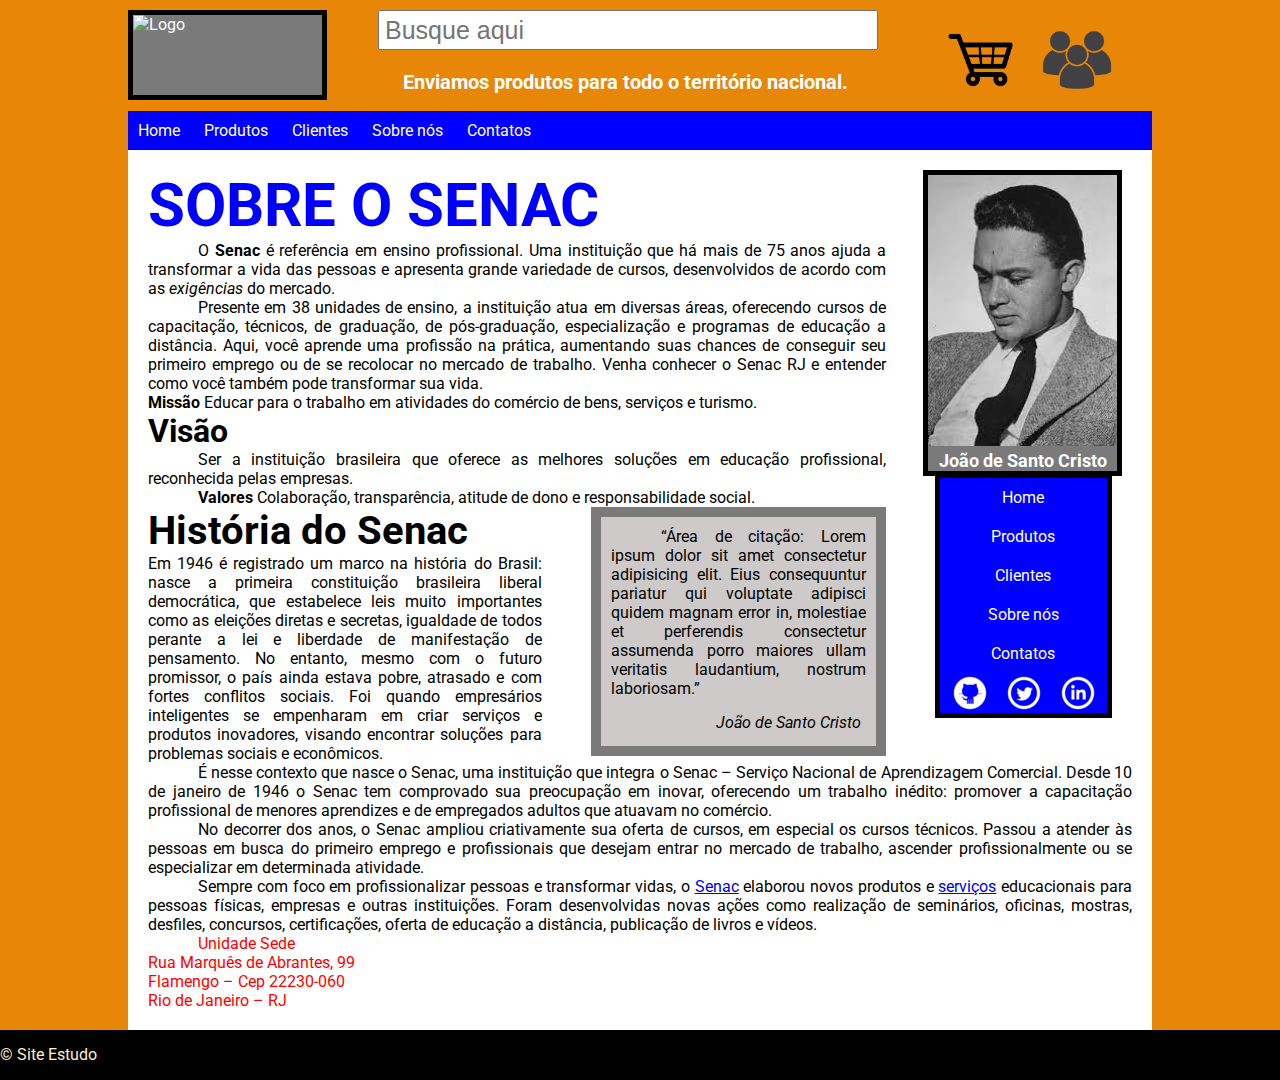
==== commit d146ac4e: "ATUALIZANDO" ====
--- a/index.html
+++ b/index.html
@@ -6,19 +6,30 @@
 		<link href="https://fonts.googleapis.com/css?family=Roboto:100,300,400,500,700,900" rel="stylesheet">
 		<link rel="stylesheet" href="estilo/style.css">
 
-		<title>Sobre o Senac</title>
+		<title>Sobre o SENAC</title>
 				
 	</head>
 	<!--  -->
 	<body>
 		<header>
+			<section>
+				<figure id="logo">
+					<img src="img/favicon.ico" alt="Logo">
+				</figure>
+				<input type="text" name="buscar" id="buscar" placeholder="Busque aqui">
+				<h1 id="textoEnviamos">Enviamos produtos para todo o território nacional.</h1>
+				<figure style="border: none">
+					<img id="carrinho" src="img/carrinhoCompra.png" alt="">
+					<img id="cliente" src="img/clientes.png" alt="">
+				</figure>
+			</section>
 			<nav>
 				<ul>
-					<li><a href="#"target="_blank">Home</a></li>
-					<li><a href="">Produtos</a></li>
-					<li><a href="">Clientes</a></li>
-					<li><a href="">Sobre nós</a></li>
-					<li><a href="Position/index.html">Contatos</a></li>
+					<li><a href="#">Home</a></li>
+					<li><a href="#">Produtos</a></li>
+					<li><a href="#">Clientes</a></li>
+					<li><a href="#">Sobre nós</a></li>
+					<li><a href="position/index.html">Contatos</a></li>
 				</ul>
 			</nav>
 
@@ -27,7 +38,7 @@
 			<!-- <h1>SOBRE MIM</h1> -->
 			<!-- <h1>SOBRE O SENAC</h1> -->
 			<h1 class="diferenciado">Sobre o Senac</h1>
-			<p class="reducaoDoTexto" style="text-indent: 50px">O <strong>Senac</strong> é referência em ensino profissional. Uma instituição que há mais de 75 anos ajuda a transformar a vida das pessoas e apresenta grande variedade de cursos, desenvolvidos de acordo com as <em>exigências</em> do mercado.</p>
+			<p class="reducaoDoTexto">O <strong>Senac</strong> é referência em ensino profissional. Uma instituição que há mais de 75 anos ajuda a transformar a vida das pessoas e apresenta grande variedade de cursos, desenvolvidos de acordo com as <em>exigências</em> do mercado.</p>
 			<!-- Isto é um comentário em HTML -->
 			
 			<p class="reducaoDoTexto">Presente em 38 unidades de ensino, a instituição atua em diversas áreas, oferecendo cursos de capacitação, técnicos, de graduação, de pós-graduação, especialização e programas de educação a distância. Aqui, você aprende uma profissão na prática, aumentando suas chances de conseguir seu primeiro emprego ou de se recolocar no mercado de trabalho. Venha conhecer o Senac RJ e entender como você também pode transformar sua vida.</p>
@@ -54,7 +65,7 @@
 				<!-- <h2 style="font-size:40px">História do Senac</h2> -->
 				<h2>História do Senac</h2>
 				
-				 Em 1946 é registrado um marco na história do Brasil: nasce a primeira constituição brasileira liberal democrática,
+				Em 1946 é registrado um marco na história do Brasil: nasce a primeira constituição brasileira liberal democrática,
 		que estabelece leis muito importantes como as eleições diretas e secretas, igualdade de todos perante a lei e
 		liberdade de manifestação de pensamento. No entanto, mesmo com o futuro promissor, o país ainda estava pobre,
 		atrasado e com fortes conflitos sociais. Foi quando empresários inteligentes se empenharam em criar serviços e
@@ -80,8 +91,8 @@
 					</li>
 					<li><a href="#">Produtos</a></li>
 					<li><a href="#">Clientes</a></li>
-					<li><a href="#">Sobre nós</a></li>
-					<li><a href="#">Contatos</a></li>
+					<li><a href="menuHorizontal/menuH.html">Sobre nós</a></li>
+					<li><a href="menuVertical/menuV.html">Contatos</a></li>
 				</ul>
 			</nav>
 			<ul class="icones-sociais">
@@ -100,6 +111,7 @@
 						<img src="img/linkedin.png" alt="Linkedin">
 					</a>
 				</li> -->
+				<!-- **** Image Replace **** -->
 				<li>
 					<a class="github" href="https://github.com" target="_blank">Github</a>
 				</li>
--- a/estilo/style.css
+++ b/estilo/style.css
@@ -7,7 +7,7 @@
 :root{
     --cor-de-fundo: rgb(231, 134, 7);
     --cor-secundaria: rgb(255, 255, 255);
-    --cor-azul: rgb(0, 0, 255);
+    --cor-azul: rgb(0,0,255);
     --cor-preto: rgb(0, 0, 0);
     --cor-laranja-claro: rgb(255, 235, 205);
 }
@@ -16,21 +16,69 @@
     font-family: Roboto, sans-serif;
     background-color: var(--cor-de-fundo);
 }
+
 header{
     background-color: var(--cor-de-fundo);
     height: 150px;
     width: 1024px;
     margin: auto;
     position: relative;
-    
-}
+}
+
+header img{
+    width: 80px;
+}
+
+#logo{
+    position: absolute;
+    left: 0;
+    top: 10px;
+    height: 90px;
+}
+
+input[type=text]{
+    width: 500px;
+    height: 40px;
+    font-size: 25px;
+    line-height: 38px;
+    position: absolute;
+    left: 250px;
+    top: 10px;
+    /* text-indent: 5px; */
+    padding: 0 5px;
+}
+
+#textoEnviamos{
+    position: absolute;
+    left: 275px;
+    top: 70px;
+    font-size: 20px;
+    text-align: center;
+    color: var(--cor-secundaria);
+}
+
+#carrinho{
+    position: absolute;
+    left: 20px;
+    top: 0;
+    background-color: none;
+    border: none;
+}
+
+#cliente{
+    position: absolute;
+    right: 5px;
+    top: 0;
+    background-color: none;
+    border: none;
+ }
+
 header nav{
     width: 1024px;
     position: absolute;
     bottom: 0;
-
-
-}
+}
+
 header nav ul li{
     display: inline-block;
 }
@@ -38,11 +86,11 @@
 main{
     background-color: var(--cor-secundaria);
     text-align: justify;
+    width: 1024px;
+    margin: auto;
     /* margin: 20px; */
     padding: 20px;
     position: relative;
-    width: 1024px;
-    margin: auto;
  }
 
 blockquote{
@@ -72,23 +120,30 @@
 }
 
 h2 {
-    font-size: 30px;
-}
-p {
+    font-size: 40px;
+}
+
+p{
     text-indent: 50px;
 }
 
-ul,ol{
+ul, ol {
     list-style: none;
-    
-}
+}
+
 figure{
     width: 19.4%;
     position: absolute;
-    top: 15px;
+    top: 20px;
     right: 30px;    
 }
 
+aside, figure{
+    float: right;
+    background-color: #7a7a7a;
+    color: var(--cor-secundaria);
+    border: 5px solid var(--cor-preto);
+}
 
 aside {
     width: 18%;
@@ -100,13 +155,6 @@
     clear: right;
     /* background-color: var(--cor-secundaria); */
 }
-aside, figure{
-    float: right;
-    background-color: #7a7a7a;
-    color: var(--cor-secundaria);
-    border: 5px solid var(--cor-preto);
-    
-}
 
 li{
     background-color: var(--cor-azul);
@@ -117,7 +165,6 @@
     width: 40px; 
     */
 }
-
 
 nav ul li a {
     display: block;
@@ -182,15 +229,18 @@
     text-align: center;
 }
 
-ul{
+aside, nav, ul{
     background-color: var(--cor-azul);
+    /* todos os atributos de lista */
+    /* só o atributo tipo */
+    /* list-style-type: none; */
 }
 
 .icones-sociais li{
     background-color: var(--cor-azul);
     display: inline-block;
     width: 40px;
-    height:40px;
+    height: 40px;
     padding: 0;
     margin-left: 10px;
 }
@@ -201,15 +251,18 @@
     display: inline-block;
     color: white;
     text-indent: -9999px;
-    /*font-size: 0 !impotant;*/
-    /*color: transparent*/
- }
+    /* font-size: 0 !important; */
+    /* color: rgba(0,0,0,0); */
+ }
+
  .github{
      background-image: url(../img/github.png);
  }
+
+ .linkedin{
+     background-image: url(../img/linkedin.png);
+ }
+
  .twitter{
-     background-image: url(../img/twitter.png); 
- }
- .linkedin{
-     background-image: url(../img/twitter.png);
+     background-image: url(../img/twitter.png)
  }